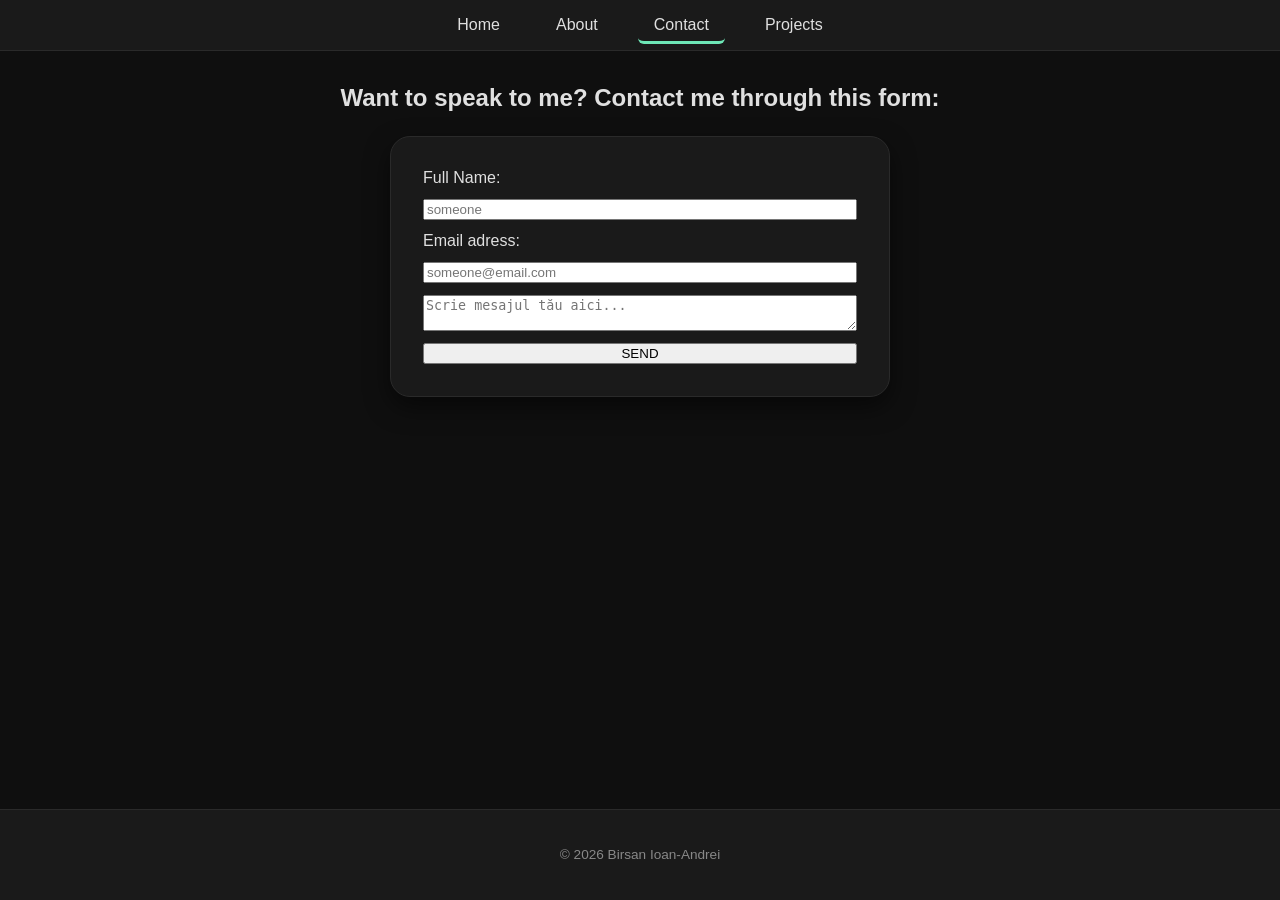
==== contact.html @ a44f5ee4 "final commit" ====
<html lang="en">
    <head>
        <meta charset="UTF-8">
        <meta name="viewport" content="width=device-width, initial-scale=1.0">
        <title>Bîrsan Ioan-Andrei – Portofoliu</title> 
        <link rel="stylesheet" href="css/style.css">
    </head>
    <body>
        <header>
            <nav>
                <button class="hamburger" aria-label="Toggle navigation">
                <span class="bar"></span>
                <span class="bar"></span>
                <span class="bar"></span>
                </button>
                <ul id="nav-list">
                    <li><a href="index.html">Home</a></li>
                    <li><a href="about.html">About</a></li>
                    <li><a href="contact.html" class="active-page">Contact</a></li>
                    <li><a href="projects.html">Projects</a></li>
                </ul>
            </nav>
        </header>
        <main>
            <section class="contact-page">
                <h2 id="contact-title">Want to speak to me? Contact me through this form:</h2>
                <form id="contact-form">
                    <label for="name">Full Name:</label>
                    <input id="namePerson" type="text" name="name" required placeholder="someone" maxlength="50" > 
                    <label for="email">Email adress:</label>
                    <input id="emailPerson" type="email" name="email" required placeholder="someone@email.com">
                    <textarea placeholder="Scrie mesajul tău aici..."></textarea>
                    <button type="submit" id="send-button">SEND</button>
                </form>
            </section>
        </main>
        <footer>
            <p>© 2026 Birsan Ioan-Andrei</p>
        </footer>
        <script src="js/script.js"></script>
    </body>
</html>
---- css/style.css ----
/* ==========================================
   1. RESET BAZĂ & STILURI GLOBALE
   ========================================== */
html, body {
    height: 100%;
    font-family: 'Segoe UI', Tahoma, Geneva, Verdana, sans-serif;
    background-color: #0f0f0f;
    color: #e0e0e0;
    margin: 0;
    padding: 0;
}

body {
    display: flex;
    flex-direction: column;
}

main {
    flex: 1;
    padding-top: 4rem; /* Spațiu pentru header-ul fixat */
}

/* ==========================================
   ANIMAȚIE DE INTRARE CARDURI
   ========================================== */
@keyframes fadeInUp {
    from {
        opacity: 0;
        transform: translateY(20px);
    }
    to {
        opacity: 1;
        transform: translateY(0);
    }
}

/* ==========================================
   2. HEADER & BARĂ DE NAVIGARE
   ========================================== */
header {
    background: #1a1a1a;
    border-bottom: 1px solid #2a2a2a;
    position: fixed;
    justify-items: center;
    width: 100%;
    top: 0;
    z-index: 100;
}

nav {
    max-width: 1100px;
    margin: 0 auto;
    padding: 1rem 2rem;
    display: flex;
    justify-content: center;
    align-items: center;
}

#nav-list {
    display: flex;
    justify-content: center;
    align-items: center;
    list-style: none;
    gap: 1.5rem;
    margin: 0;
    padding: 0;
}

#nav-list a {
    color: #e0e0e0;
    text-decoration: none;
    font-weight: 500;
    padding: 0.5rem 1rem;
    border-radius: 6px;
    transition: all 0.2s ease;
}

#nav-list a:hover,
#nav-list a.active {
    color: #6ee7b7;
    background: rgba(110, 231, 183, 0.1);
}

.active-page {
    border-bottom: 3px solid #6ee7b7;
}

/* Ascuns complet pe Desktop (ecrane mari) */
.hamburger {
    display: none;
}

/* ==========================================
   3. PRIMA PAGINĂ (HERO SECTION - INDEX.HTML)
   ========================================== */
.hero {
    max-width: 900px;
    margin: 0 auto;
    padding: 5rem 2rem;
    text-align: center;
}

.hero-tag {
    display: inline-block;
    color: #6ee7b7;
    font-family: monospace;
    font-size: 0.95rem;
    margin-bottom: 1rem;
}

.hero h1 {
    font-size: 2.8rem;
    margin-bottom: 1rem;
    color: #ffffff;
}

.highlight {
    color: #6ee7b7;
}

.hero-desc {
    font-size: 1.15rem;
    color: #aaa;
    max-width: 650px;
    margin: 0 auto 2rem auto;
    line-height: 1.6;
}

.hero-buttons {
    display: flex;
    gap: 1rem;
    justify-content: center;
    flex-wrap: wrap;
}

/* Butoane Generice */
.btn {
    padding: 0.75rem 1.5rem;
    border-radius: 8px;
    text-decoration: none;
    font-weight: 600;
    font-size: 0.95rem;
    transition: all 0.2s ease;
}

.btn-primary {
    background-color: #6ee7b7;
    color: #0f0f0f;
}

.btn-primary:hover {
    background-color: #4dd4a0;
    transform: translateY(-2px);
}

.btn-secondary {
    background-color: transparent;
    color: #e0e0e0;
    border: 1px solid #444;
}

.btn-secondary:hover {
    border-color: #6ee7b7;
    color: #6ee7b7;
    transform: translateY(-2px);
}

/* ==========================================
   4. PAGINA DESPRE MINE / EDUCAȚIE (ABOUT.HTML)
   ========================================== */
.section {
    padding: 3rem 1.5rem;
}

.container {
    max-width: 900px;
    margin: 0 auto;
}

.section-header {
    text-align: center;
    margin-bottom: 2.5rem;
}

.section-title {
    font-size: 2.2rem;
    color: #ffffff;
}

.timeline {
    display: flex;
    flex-direction: column;
    gap: 1.5rem;
}

.timeline-card {
    background: #1a1a1a;
    border: 1px solid #2a2a2a;
    border-radius: 10px;
    padding: 1.5rem;
    transition: border-color 0.2s ease, transform 0.2s ease;
}

.timeline-card:hover {
    border-color: #6ee7b7;
    transform: translateY(-2px);
}

.tl-meta {
    display: flex;
    align-items: center;
    gap: 0.75rem;
    margin-bottom: 0.5rem;
}

.tl-period {
    font-size: 0.85rem;
    color: #888888;
}

.tl-badge {
    padding: 0.3rem;
    border-radius: 0.8rem;
}

.tl-badge-green { background: rgba(110, 231, 183, 0.15); color: #6ee7b7; }
.tl-badge-blue  { background: rgba(129, 140, 248, 0.15); color: #818cf8; }
.tl-badge-amber { background: rgba(251, 191, 36, 0.15);  color: #fbbf24; }

.timeline-card h3 {
    color: #ffffff;
    font-size: 1.25rem;
    margin-bottom: 0.25rem;
}

.tl-org {
    color: #6ee7b7;
    font-size: 0.9rem;
    margin-bottom: 0.75rem;
}

.tl-desc {
    color: #aaa;
    font-size: 0.95rem;
    line-height: 1.6;
}

/* ==========================================
   5. PAGINA PROIECTE (PROJECTS.HTML)
   ========================================== */

/* Container & Butoane Filtre Limbaje */
.language-filters {
    display: flex;
    justify-content: center;
    gap: 0.5rem;
    flex-wrap: wrap;
    margin-bottom: 1.5rem;
}

.filter-btn {
    background-color: #1a1a1a;
    border: 1px solid #333;
    color: #e0e0e0;
    padding: 0.5rem 1rem;
    border-radius: 20px;
    cursor: pointer;
    font-size: 0.9rem;
    transition: all 0.2s ease;
}

.filter-btn:hover,
.filter-btn.active {
    background-color: #6ee7b7;
    color: #0f0f0f;
    border-color: #6ee7b7;
    font-weight: 600;
}

.search-container {
    max-width: 400px;
    margin: 1.5rem auto;
}

#project-search {
    width: 100%;
    padding: 0.75rem 1rem;
    background-color: #1a1a1a;
    border: 1px solid #333;
    border-radius: 8px;
    color: #e0e0e0;
    box-sizing: border-box;
}

#project-search:focus {
    outline: none;
    border-color: #6ee7b7;
}

#projects-container {
    display: grid;
    grid-template-columns: repeat(auto-fill, minmax(280px, 320px));
    gap: 1.5rem;
    justify-content: center;
    padding: 2rem 0;
}

.project-card {
    background-color: #1a1a1a;
    border: 1px solid #333;
    border-radius: 8px;
    padding: 1.5rem;
    display: flex;
    flex-direction: column;
    justify-content: space-between;
    box-sizing: border-box;
    
    /* Animație la încărcare */
    animation: fadeInUp 0.4s ease forwards;
}

.project-card h3 {
    color: #6ee7b7;
    margin-top: 0;
}

.repo-info {
    display: flex;
    justify-content: space-between;
    font-size: 0.9rem;
    color: #aaa;
    margin-top: 1rem;
}

.project-card a {
    color: #6ee7b7;
    text-decoration: none;
    font-weight: bold;
    margin-top: 1rem;
}

/* ==========================================
   6. PAGINA CONTACT (CONTACT.HTML)
   ========================================== */
#contact-title {
    text-align: center;
    margin-bottom: 1.5rem;
}

#contact-form {
    background-color: #1a1a1a;
    border: 1px solid #2a2a2a;
    box-shadow: 0 10px 25px rgba(0, 0, 0, 0.5);
    padding: 2rem;
    gap: 0.75rem;
    margin: 0 auto;
    display: flex;
    flex-direction: column;
    width: 100%;
    max-width: 500px;
    border-radius: 20px;
    box-sizing: border-box;
    transition: border-color 0.3s ease;
}

#contact-form:hover {
    border-color: #4dd4a0;
}

/* ==========================================
   7. FOOTER (FIXAT JOS)
   ========================================== */
footer {
    background-color: #1a1a1a;
    border-top: 1px solid #2a2a2a;
    padding: 1.5rem;
    text-align: center;
    color: #888;
    font-size: 0.85rem;
}

/* ==========================================
   8. MEDIA QUERIES (RESPONSIVE MOBIL - SUB 768px)
   ========================================== */
@media (max-width: 768px) {
    /* Butonul Hamburger APARE DOAR PE MOBIL */
    .hamburger {
        display: flex;
        flex-direction: column;
        justify-content: space-between;
        width: 30px;
        height: 21px;
        background: transparent;
        border: none;
        cursor: pointer;
        padding: 0;
        margin: 0.5rem auto;
    }

    .bar {
        width: 100%;
        height: 3px;
        background-color: #6ee7b7;
        border-radius: 10px;
        transition: all 0.3s ease;
    }

    /* Meniul Mobil */
    #nav-list {
        display: none;
        flex-direction: column;
        width: 100%;
        padding: 1rem 0;
    }

    #nav-list.active {
        display: flex;
    }

    .search-container {
        max-width: 90%;
        margin: 0 auto 1.5rem auto;
    }
}
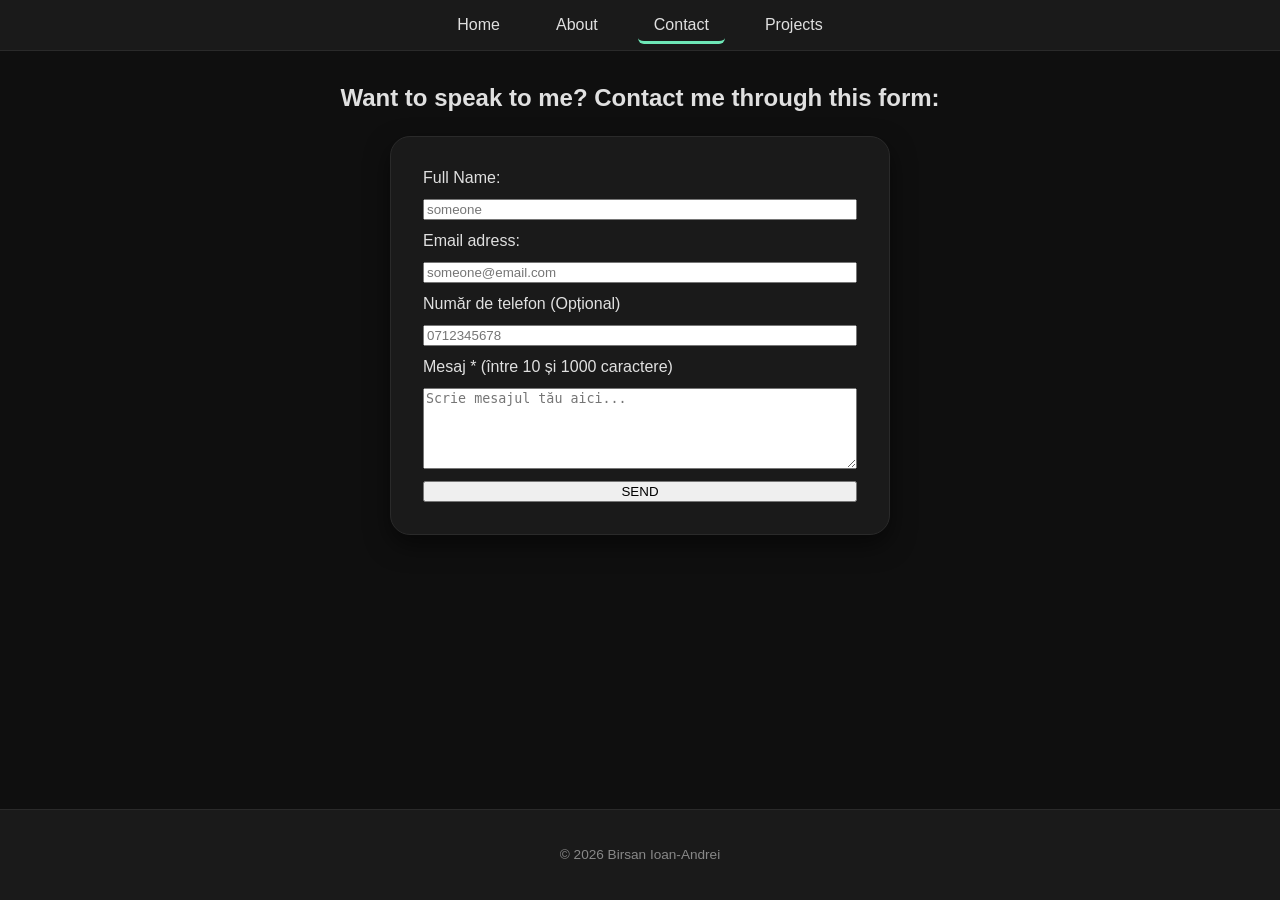
==== commit 3c3965a6: "Merge branch 'main' of https://github.com/andreiBirsanIoan/Web-II-Project-2026" ====
--- a/contact.html
+++ b/contact.html
@@ -29,7 +29,13 @@
                     <input id="namePerson" type="text" name="name" required placeholder="someone" maxlength="50" > 
                     <label for="email">Email adress:</label>
                     <input id="emailPerson" type="email" name="email" required placeholder="someone@email.com">
-                    <textarea placeholder="Scrie mesajul tău aici..."></textarea>
+                    <!-- Câmp opțional pentru telefon -->
+    <label for="phonePerson">Număr de telefon (Opțional)</label>
+    <input type="tel" id="phonePerson" placeholder="0712345678">
+
+    <!-- Mesaj cu restricție de lungime -->
+    <label for="messagePerson">Mesaj * (între 10 și 1000 caractere)</label>
+    <textarea id="messagePerson" rows="5" required minlength="10" maxlength="1000" placeholder="Scrie mesajul tău aici..."></textarea>
                     <button type="submit" id="send-button">SEND</button>
                 </form>
             </section>
